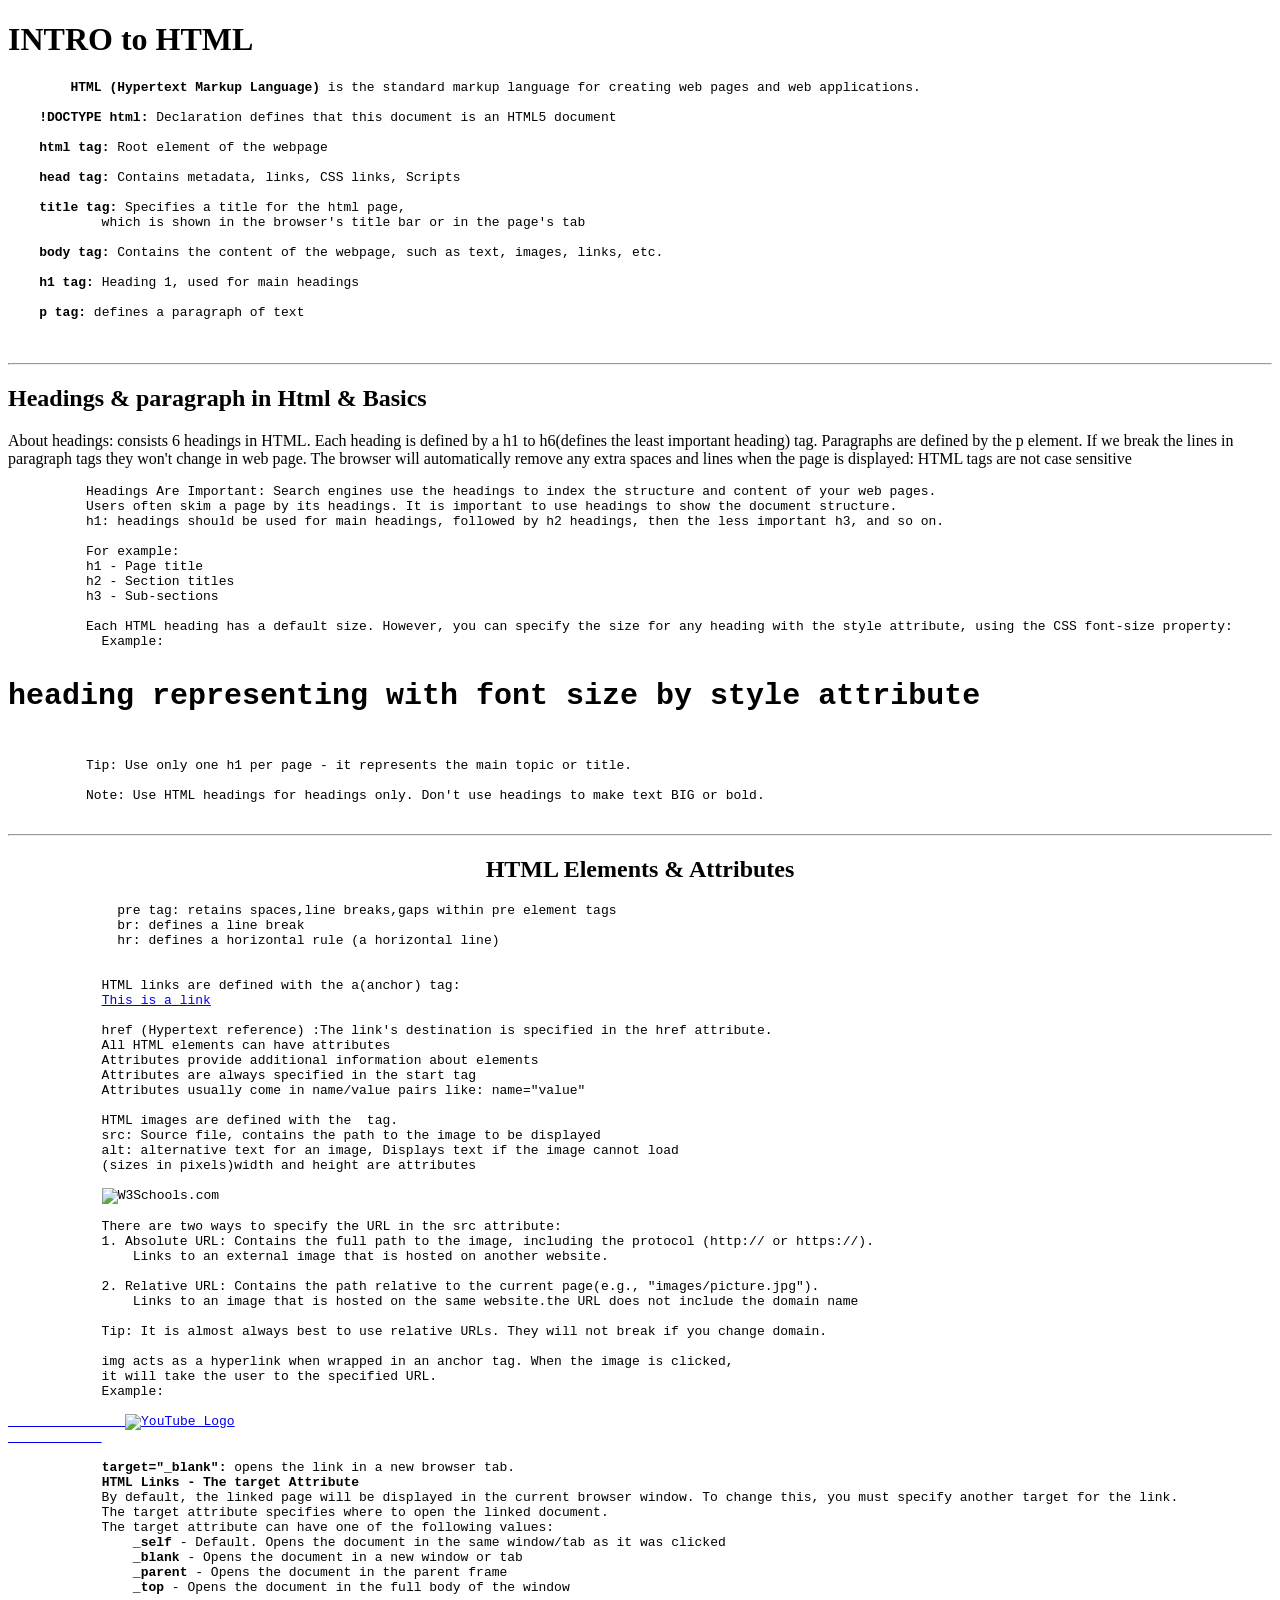
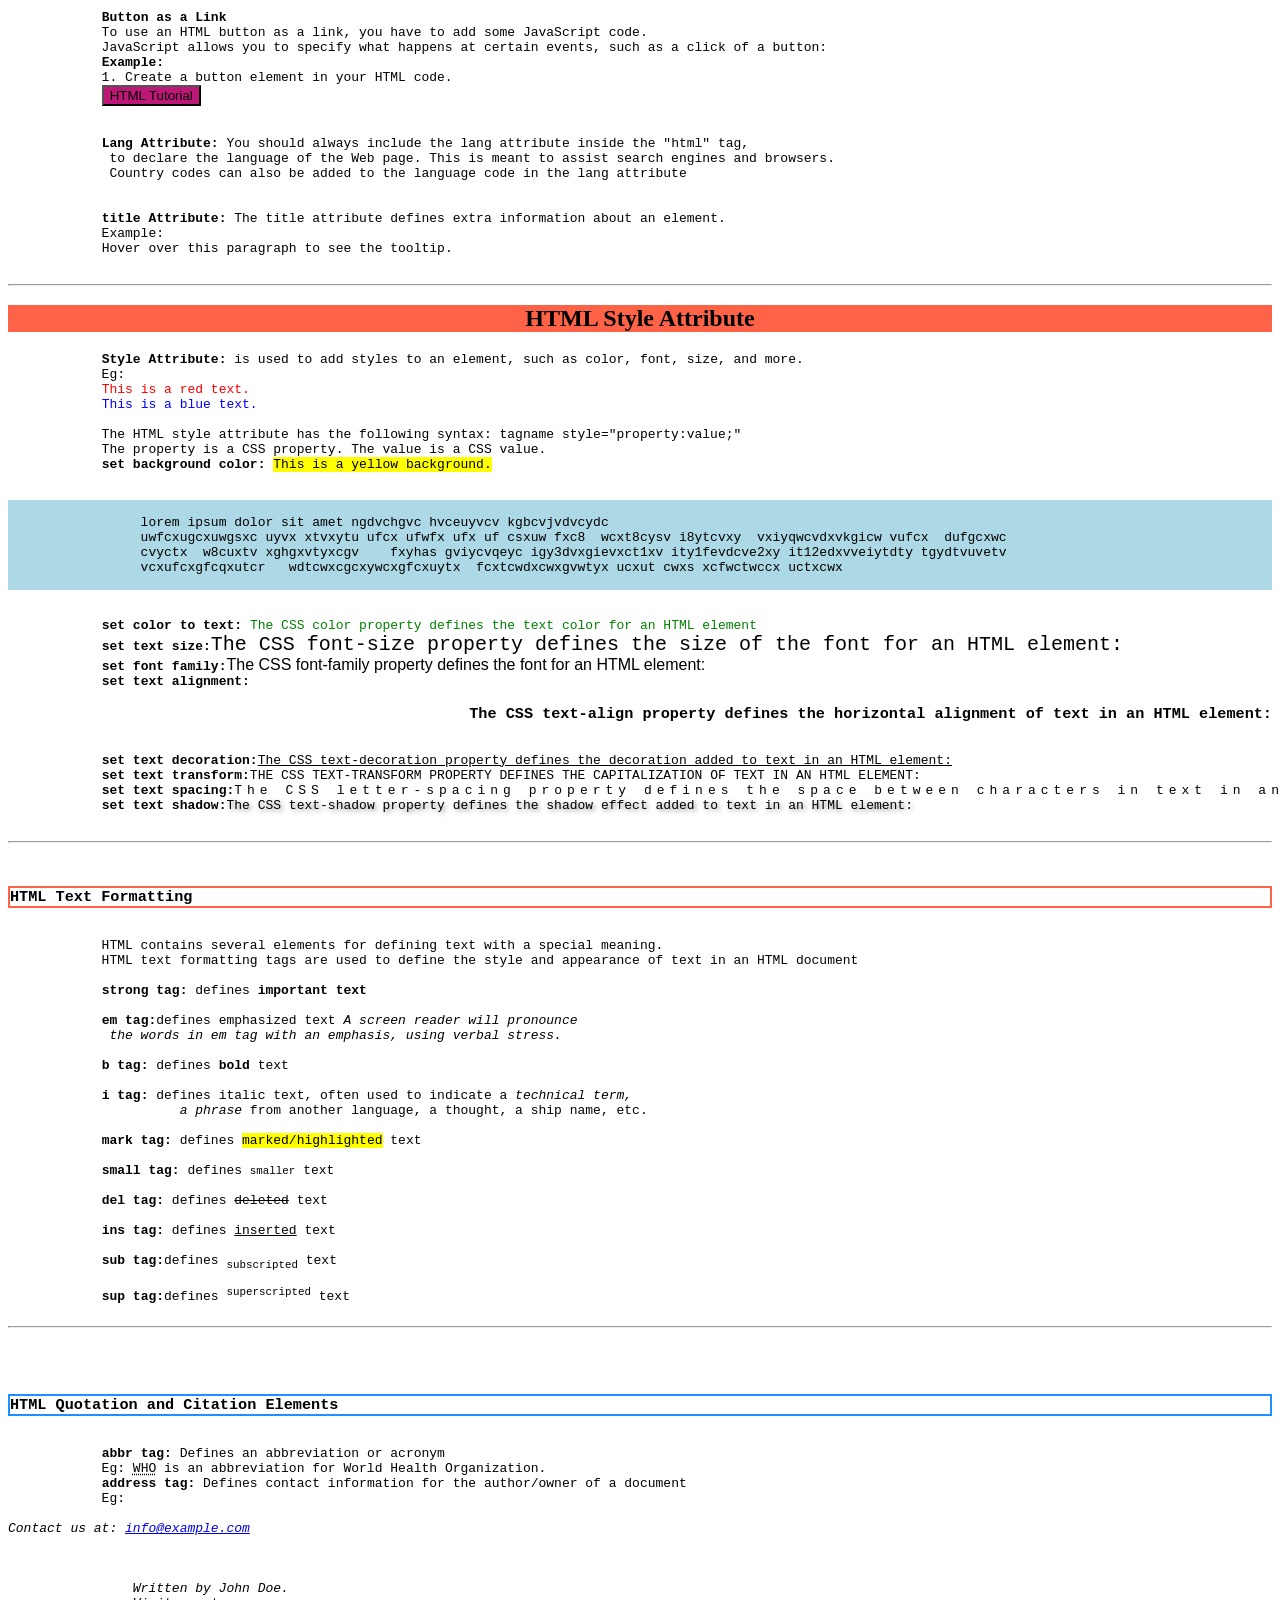
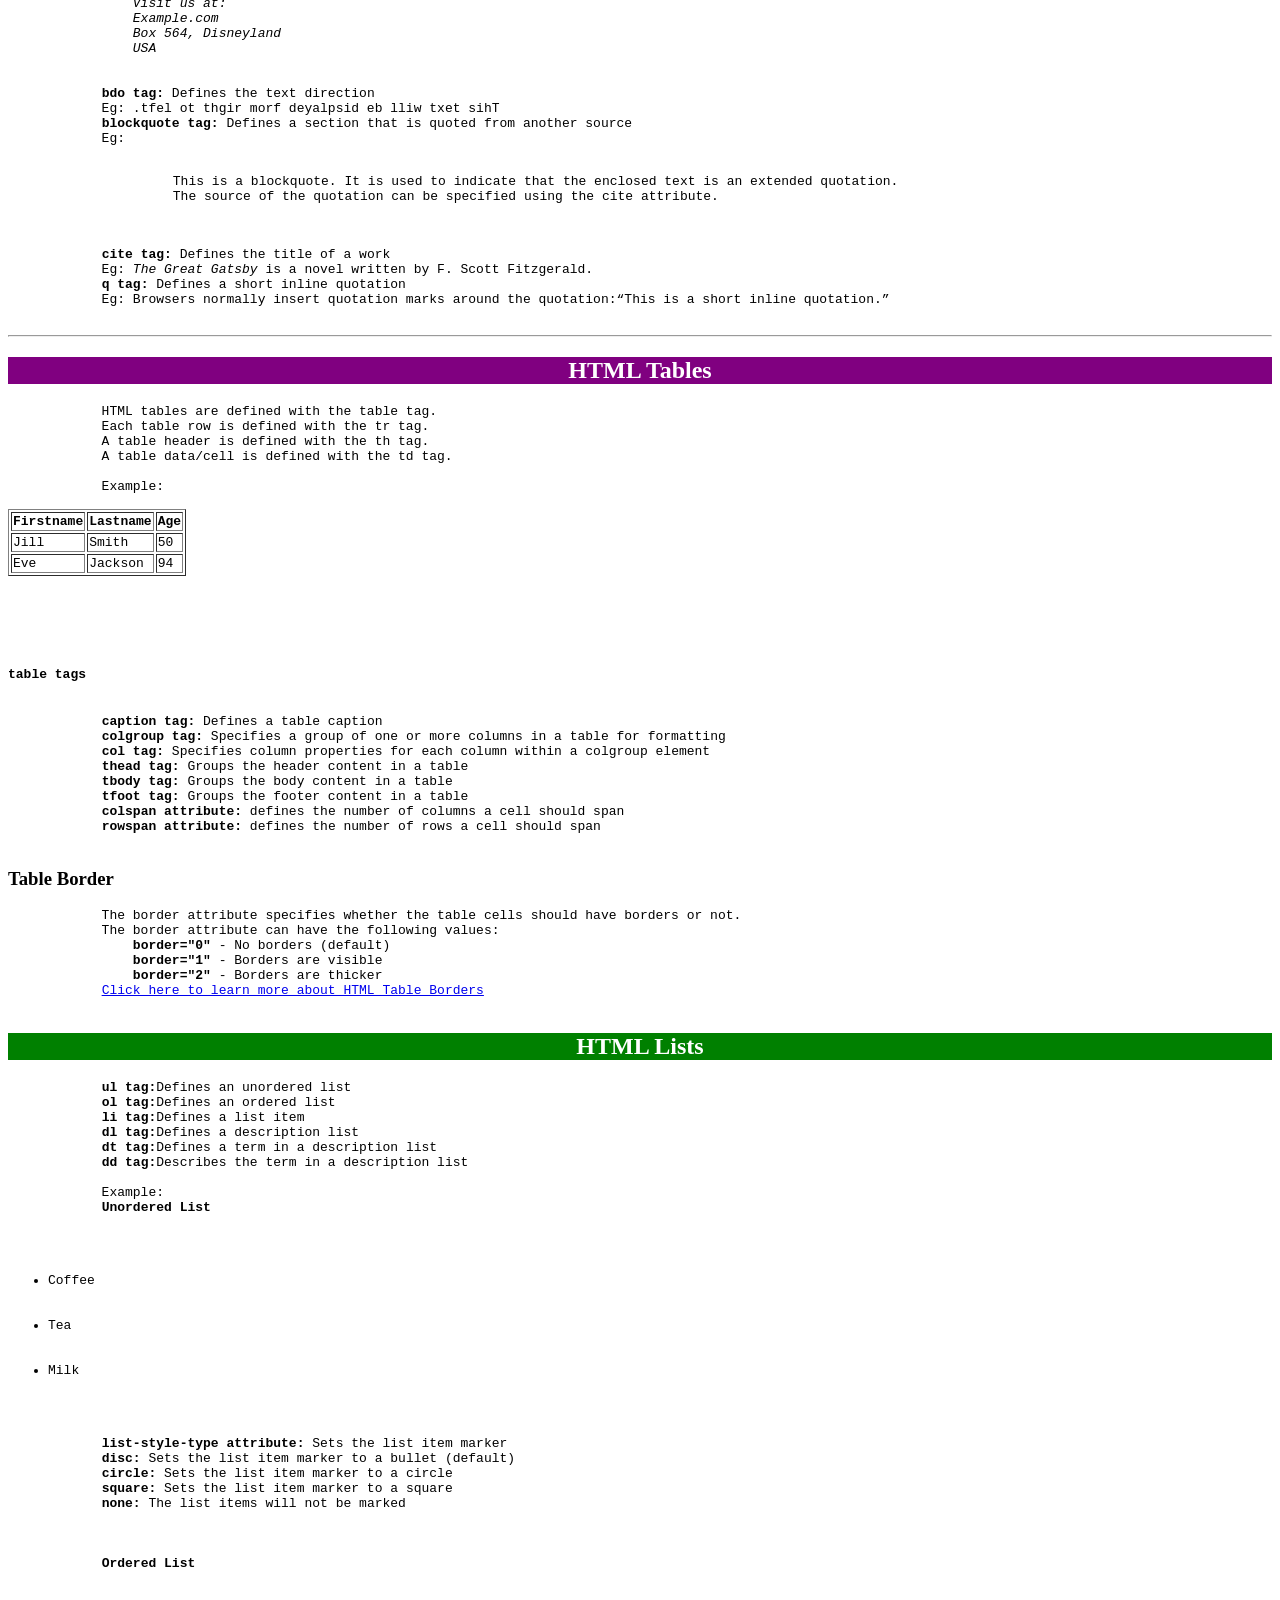
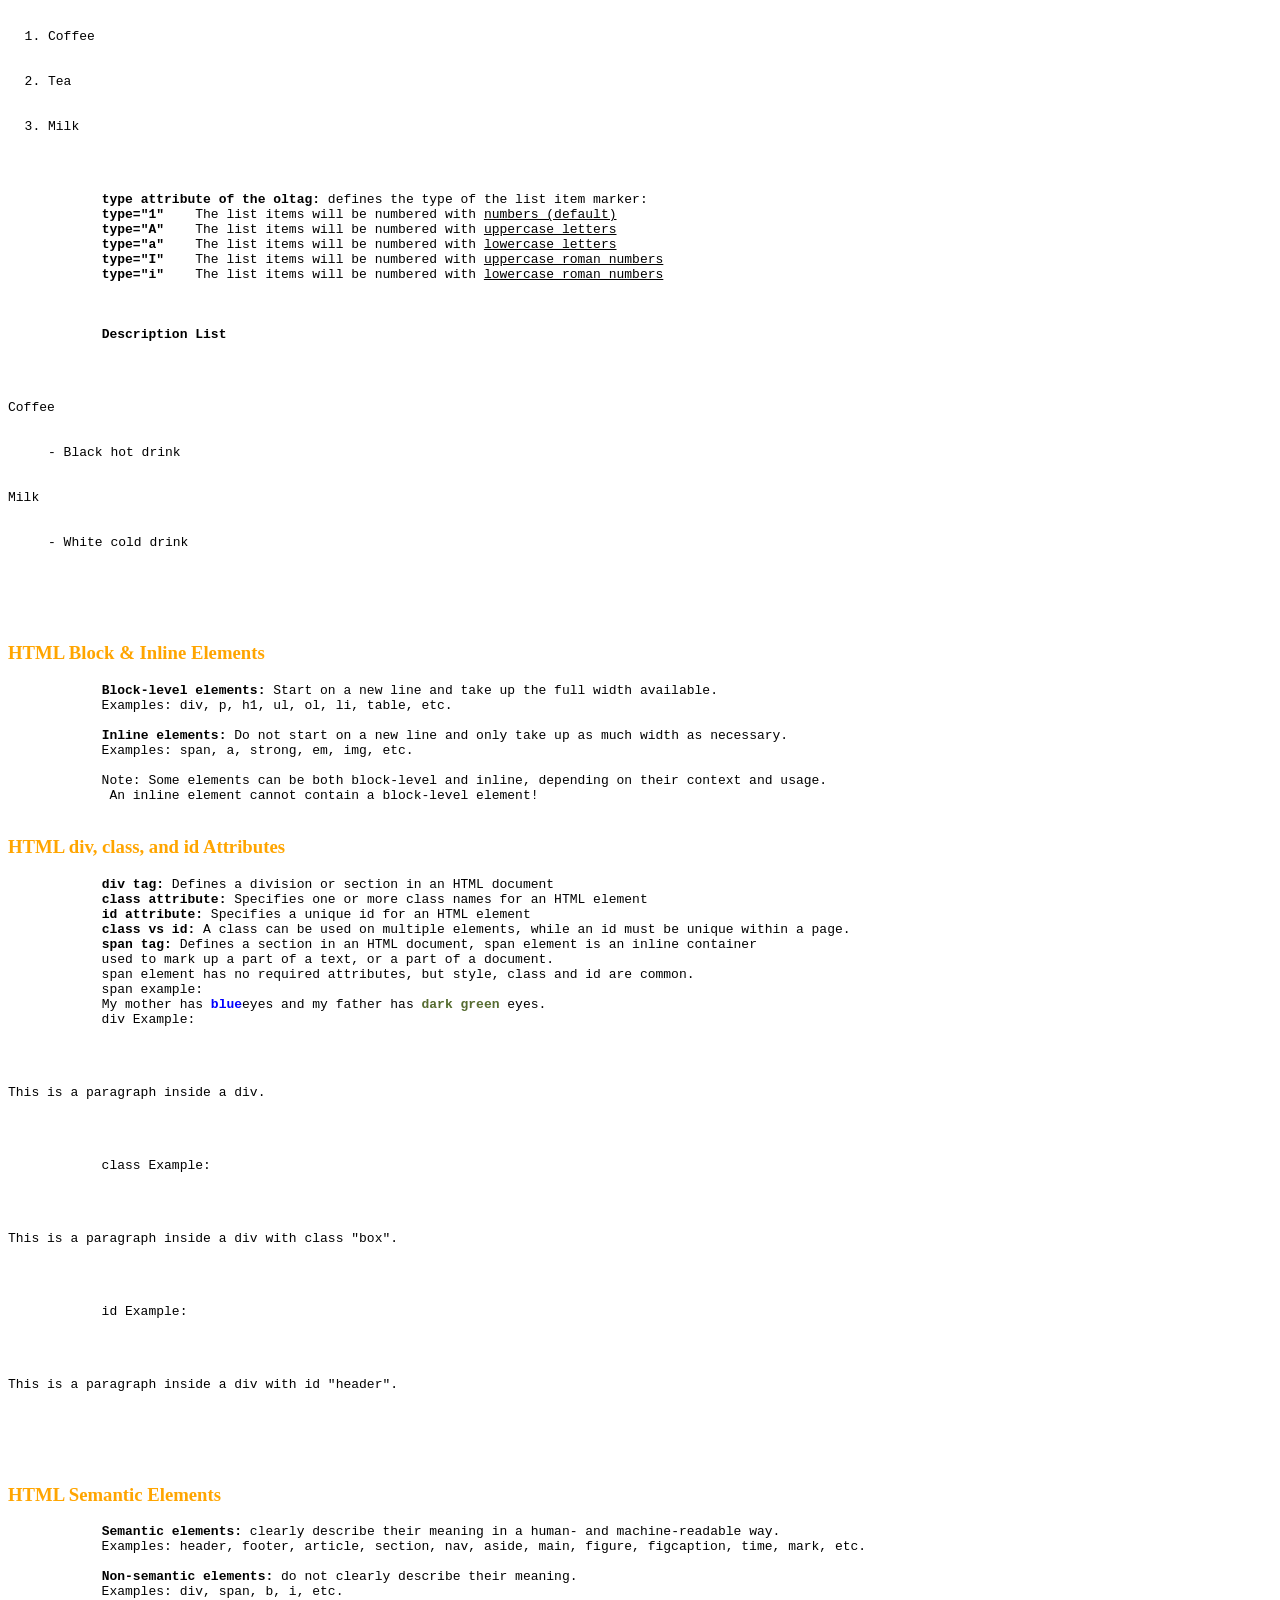
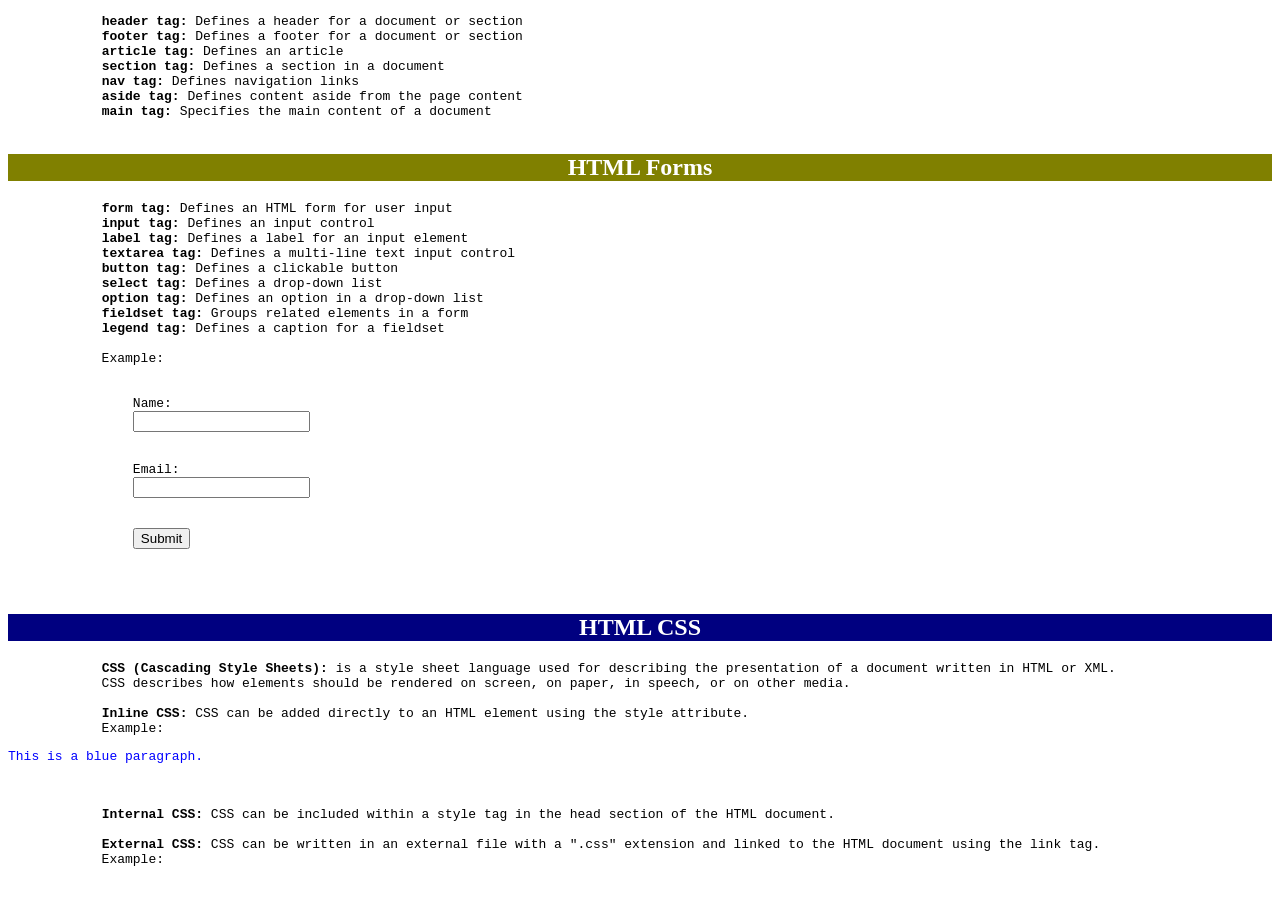
==== sample.html @ 9ce05c6a "git update resume.html to index.html" ====
<!DOCTYPE html>
<html><!--root element of the webpage-->
    <head>
        <title>Sample</title>    
    </head>
    <body>
        <h1>INTRO to HTML</h1>
    <pre>
        <b>HTML (Hypertext Markup Language)</b> is the standard markup language for creating web pages and web applications.

    <b>!DOCTYPE html:</b> Declaration defines that this document is an HTML5 document

    <b>html tag:</b> Root element of the webpage

    <b>head tag:</b> Contains metadata, links, CSS links, Scripts

    <b>title tag:</b> Specifies a title for the html page, 
            which is shown in the browser's title bar or in the page's tab

    <b>body tag:</b> Contains the content of the webpage, such as text, images, links, etc.

    <b>h1 tag:</b> Heading 1, used for main headings

    <b>p tag:</b> defines a paragraph of text

    </pre><hr>
        <h2>Headings & paragraph in Html & Basics</h2>
        <p>
            About headings: consists 6 headings in HTML. Each heading is defined by a h1 to h6(defines the least important heading) tag.
            Paragraphs are defined by the p element.
            If we break the lines in paragraph tags they won't change in web page.
            The browser will automatically remove any extra spaces and lines when the page is displayed:

            HTML tags are not case sensitive 
        <pre>
          Headings Are Important: Search engines use the headings to index the structure and content of your web pages.
          Users often skim a page by its headings. It is important to use headings to show the document structure.
          h1: headings should be used for main headings, followed by h2 headings, then the less important h3, and so on.

          For example:
          h1 - Page title
          h2 - Section titles
          h3 - Sub-sections

          Each HTML heading has a default size. However, you can specify the size for any heading with the style attribute, using the CSS font-size property:
            Example: <h3 style="font-size:30px;">heading representing with font size by style attribute</h3>
          Tip: Use only one h1 per page - it represents the main topic or title.

          Note: Use HTML headings for headings only. Don't use headings to make text BIG or bold.
        </pre>
        </p><hr>
        <h2 style="text-align:center;">HTML Elements & Attributes</h2>
        <div>
        <pre>
              pre tag: retains spaces,line breaks,gaps within pre element tags
              br: defines a line break
              hr: defines a horizontal rule (a horizontal line)


            HTML links are defined with the a(anchor) tag:
            <a href="https://www.google.com">This is a link</a>

            href (Hypertext reference) :The link's destination is specified in the href attribute.
            All HTML elements can have attributes
            Attributes provide additional information about elements
            Attributes are always specified in the start tag
            Attributes usually come in name/value pairs like: name="value"
        
            HTML images are defined with the <img> tag.
            src: Source file, contains the path to the image to be displayed
            alt: alternative text for an image, Displays text if the image cannot load
            (sizes in pixels)width and height are attributes
        
            <img src="https://tse4.mm.bing.net/th/id/OIP.Mvcr0QDsGXOx29cSBfXd6AHaE7?r=0&pid=Api&P=0&h=180" alt="W3Schools.com" width="75" height="96">

            There are two ways to specify the URL in the src attribute:
            1. Absolute URL: Contains the full path to the image, including the protocol (http:// or https://).
                Links to an external image that is hosted on another website.

            2. Relative URL: Contains the path relative to the current page(e.g., "images/picture.jpg").
                Links to an image that is hosted on the same website.the URL does not include the domain name

            Tip: It is almost always best to use relative URLs. They will not break if you change domain.

            img acts as a hyperlink when wrapped in an anchor tag. When the image is clicked, 
            it will take the user to the specified URL.
            Example:
            <a href="https://www.youtube.com">
               <img src="https://i.pinimg.com/736x/b9/e0/e1/b9e0e142f4287ce7e364f0a8a53659e1.jpg" alt="YouTube Logo" target="_blank" width="90" height="90">
            </a>

            <b>target="_blank":</b> opens the link in a new browser tab.
            <b>HTML Links - The target Attribute</b>
            By default, the linked page will be displayed in the current browser window. To change this, you must specify another target for the link.
            The target attribute specifies where to open the linked document.
            The target attribute can have one of the following values:
                <b>_self</b> - Default. Opens the document in the same window/tab as it was clicked
                <b>_blank</b> - Opens the document in a new window or tab
                <b>_parent</b> - Opens the document in the parent frame
                <b>_top</b> - Opens the document in the full body of the window

            <b>Button as a Link</b>
            To use an HTML button as a link, you have to add some JavaScript code.
            JavaScript allows you to specify what happens at certain events, such as a click of a button:
            <b>Example:</b>
            1. Create a button element in your HTML code.
            <button onclick="document.location='https://www.w3schools.com'" style="background-color:rgb(189, 23, 120)" target="_blank";>HTML Tutorial</button>
    

            <b>Lang Attribute:</b> You should always include the lang attribute inside the "html" tag,
             to declare the language of the Web page. This is meant to assist search engines and browsers.
             Country codes can also be added to the language code in the lang attribute
             <!-- Example: <html lang="en-US"> -->

            <b>title Attribute:</b> The title attribute defines extra information about an element.
            Example:
            <span title="I'm a tooltip">Hover over this paragraph to see the tooltip.</span>
        </pre>
        </div><hr>
        <h2 style="text-align:center; background-color:tomato; color:black;">HTML Style Attribute</h2>
        <div>
        <pre>
            <b>Style Attribute:</b> is used to add styles to an element, such as color, font, size, and more.
            Eg:
            <span style="color:red;">This is a red text.</span>
            <span style="color:blue;">This is a blue text.</span>

            The HTML style attribute has the following syntax: tagname style="property:value;"
            The property is a CSS property. The value is a CSS value.
            <b>set background color:</b> <span style="background-color:yellow;">This is a yellow background.</span>
                <pre style="background-color:lightblue;">  
                 lorem ipsum dolor sit amet ngdvchgvc hvceuyvcv kgbcvjvdvcydc
                 uwfcxugcxuwgsxc uyvx xtvxytu ufcx ufwfx ufx uf csxuw fxc8  wcxt8cysv i8ytcvxy  vxiyqwcvdxvkgicw vufcx  dufgcxwc    
                 cvyctx  w8cuxtv xghgxvtyxcgv    fxyhas gviycvqeyc igy3dvxgievxct1xv ity1fevdcve2xy it12edxvveiytdty tgydtvuvetv
                 vcxufcxgfcqxutcr   wdtcwxcgcxywcxgfcxuytx  fcxtcwdxcwxgvwtyx ucxut cwxs xcfwctwccx uctxcwx
                </pre>
            <b>set color to text:</b> <span style="color:green;">The CSS color property defines the text color for an HTML element</span>
            <b>set text size:</b><span style="font-size:20px;">The CSS font-size property defines the size of the font for an HTML element:</span>
            <b>set font family:</b><span style="font-family:Arial, sans-serif;">The CSS font-family property defines the font for an HTML element:</span>
            <b>set text alignment:</b><h3 style="text-align:right;">The CSS text-align property defines the horizontal alignment of text in an HTML element:</h3>
            <b>set text decoration:</b><span style="text-decoration:underline;">The CSS text-decoration property defines the decoration added to text in an HTML element:</span>
            <b>set text transform:</b><span style="text-transform:uppercase;">The CSS text-transform property defines the capitalization of text in an HTML element:</span>
            <b>set text spacing:</b><span style="letter-spacing:5px;">The CSS letter-spacing property defines the space between characters in text in an HTML element:</span>
            <b>set text shadow:</b><span style="text-shadow: 2px 2px 5px gray;">The CSS text-shadow property defines the shadow effect added to text in an HTML element:</span>
        </pre>
        </div><hr>
        <div>
        <pre>
        <h3 style="border:2px solid Tomato;">HTML Text Formatting</h3>
            HTML contains several elements for defining text with a special meaning.
            HTML text formatting tags are used to define the style and appearance of text in an HTML document

            <b>strong tag:</b> defines <strong>important text</strong>

            <b>em tag:</b>defines emphasized text<em> A screen reader will pronounce
             the words in em tag with an emphasis, using verbal stress.</em>

            <b>b tag:</b> defines <b>bold</b> text

            <b>i tag:</b> defines italic text, often used to indicate a <i>technical term,
                      a phrase</i> from another language, a thought, a ship name, etc.

            <b>mark tag:</b> defines <mark>marked/highlighted</mark> text

            <b>small tag:</b> defines <small>smaller</small> text

            <b>del tag:</b> defines <del>deleted</del> text

            <b>ins tag:</b> defines <ins>inserted</ins> text

            <b>sub tag:</b>defines <sub>subscripted</sub> text

            <b>sup tag:</b>defines <sup>superscripted</sup> text
        <hr>

        <h3 style="border:2px solid DodgerBlue;">HTML Quotation and Citation Elements</h3>
            <b>abbr tag:</b> Defines an abbreviation or acronym
            Eg: <abbr title="World Health Organization">WHO</abbr> is an abbreviation for World Health Organization.
            <b>address tag:</b> Defines contact information for the author/owner of a document
            Eg: 
            <address>Contact us at: <a href="mailto:info@example.com">info@example.com</a></address>
            <address>
                Written by John Doe.
                Visit us at:
                Example.com
                Box 564, Disneyland
                USA      
            </address>
            <b>bdo tag:</b> Defines the text direction
            Eg: <bdo dir="rtl">This text will be displayed from right to left.</bdo>
            <b>blockquote tag:</b> Defines a section that is quoted from another source
            Eg: <blockquote cite="https://www.example.com">
                This is a blockquote. It is used to indicate that the enclosed text is an extended quotation.
                The source of the quotation can be specified using the cite attribute.
                </blockquote>
            <b>cite tag:</b> Defines the title of a work
            Eg: <cite>The Great Gatsby</cite> is a novel written by F. Scott Fitzgerald.
            <b>q tag:</b> Defines a short inline quotation
            Eg: <span>Browsers normally insert quotation marks around the quotation:<q>This is a short inline quotation.</q></span>
        </pre>
        </div><hr>
    <h2 style="background-color:purple; color:white; text-align:center;" >HTML Tables</h2>
    <div>
        <pre>
            HTML tables are defined with the table tag.
            Each table row is defined with the tr tag.
            A table header is defined with the th tag.
            A table data/cell is defined with the td tag.

            Example:
            <table border="1">
                <tr>
                    <th>Firstname</th>
                    <th>Lastname</th>
                    <th>Age</th>
                </tr>
                <tr>
                    <td>Jill</td>
                    <td>Smith</td>
                    <td>50</td>
                </tr>
                <tr>
                    <td>Eve</td>
                    <td>Jackson</td>
                    <td>94</td>
                </tr>
            </table>

        </pre>
        <pre>
            <h4>table tags</h4>
            <b>caption tag:</b> Defines a table caption
            <b>colgroup tag:</b> Specifies a group of one or more columns in a table for formatting
            <b>col tag:</b> Specifies column properties for each column within a colgroup element
            <b>thead tag:</b> Groups the header content in a table
            <b>tbody tag:</b> Groups the body content in a table
            <b>tfoot tag:</b> Groups the footer content in a table
            <b>colspan attribute:</b> defines the number of columns a cell should span
            <b>rowspan attribute:</b> defines the number of rows a cell should span
        </pre>
    <h3>Table Border</h3>
        <pre>
            The border attribute specifies whether the table cells should have borders or not.
            The border attribute can have the following values:
                <b>border="0"</b> - No borders (default)
                <b>border="1"</b> - Borders are visible
                <b>border="2"</b> - Borders are thicker
            <a href="https://www.w3schools.com/html/html_table_borders.asp">Click here to learn more about HTML Table Borders</a>
        </pre>
    </div>
    <h2 style="background-color:green; color:white; text-align:center;">HTML Lists</h2>
    <div>
        <pre>
            <b>ul tag:</b>Defines an unordered list
            <b>ol tag:</b>Defines an ordered list
            <b>li tag:</b>Defines a list item
            <b>dl tag:</b>Defines a description list
            <b>dt tag:</b>Defines a term in a description list
            <b>dd tag:</b>Describes the term in a description list

            Example:
            <span style="font-weight:bold; list-style-type:square;">Unordered List</span>
            <ul>
                <li>Coffee</li>
                <li>Tea</li>
                <li>Milk</li>
            </ul>
            <b>list-style-type attribute:</b> Sets the list item marker
            <b>disc:</b> Sets the list item marker to a bullet (default)
            <b>circle:</b> Sets the list item marker to a circle
            <b>square:</b> Sets the list item marker to a square
            <b>none:</b> The list items will not be marked



            <span style="font-weight:bold;">Ordered List</span>
            <ol>
                <li>Coffee</li>
                <li>Tea</li>
                <li>Milk</li>
            </ol>
            <b>type attribute of the oltag:</b> defines the type of the list item marker:
            <b>type="1"</b>	The list items will be numbered with <ins>numbers (default)</ins>
            <b>type="A"</b>	The list items will be numbered with <ins>uppercase letters</ins>
            <b>type="a"</b>	The list items will be numbered with <ins>lowercase letters</ins>
            <b>type="I"</b>	The list items will be numbered with <ins>uppercase roman numbers</ins>
            <b>type="i"</b>	The list items will be numbered with <ins>lowercase roman numbers</ins>



            <span style="font-weight:bold;">Description List</span>
            <dl>
                <dt>Coffee</dt>
                <dd>- Black hot drink</dd>
                <dt>Milk</dt>
                <dd>- White cold drink</dd>
            </dl>
        </pre>
    </div>
    <h3 style="color:orange;">HTML Block & Inline Elements</h3>
    <div>
        <pre>
            <b>Block-level elements:</b> Start on a new line and take up the full width available. 
            Examples: div, p, h1, ul, ol, li, table, etc.

            <b>Inline elements:</b> Do not start on a new line and only take up as much width as necessary. 
            Examples: span, a, strong, em, img, etc.

            Note: Some elements can be both block-level and inline, depending on their context and usage.
             An inline element cannot contain a block-level element!
        </pre>
    </div>
    <h3 style="color:orange;">HTML div, class, and id Attributes</h3>
    <div>
        <pre>
            <b>div tag:</b> Defines a division or section in an HTML document
            <b>class attribute:</b> Specifies one or more class names for an HTML element
            <b>id attribute:</b> Specifies a unique id for an HTML element
            <b>class vs id:</b> A class can be used on multiple elements, while an id must be unique within a page.
            <b>span tag:</b> Defines a section in an HTML document, span element is an inline container 
            used to mark up a part of a text, or a part of a document. 
            span element has no required attributes, but style, class and id are common.
            span example:
            <span>My mother has <span style="color:blue;font-weight:bold;">blue</span>eyes and my father has <span style="color:darkolivegreen;font-weight:bold;">dark green</span> eyes.</span>
            div Example:
            <div class="container" id="main">
                <p>This is a paragraph inside a div.</p>
            </div>
            class Example:
            <div class="box">
                <p>This is a paragraph inside a div with class "box".</p>
            </div>
            id Example:
            <div id="header">
                <p>This is a paragraph inside a div with id "header".</p>
            </div>
        </pre>
    </div>
    <h3 style="color:orange;">HTML Semantic Elements</h3>
    <div>
        <pre>
            <b>Semantic elements:</b> clearly describe their meaning in a human- and machine-readable way.
            Examples: header, footer, article, section, nav, aside, main, figure, figcaption, time, mark, etc.

            <b>Non-semantic elements:</b> do not clearly describe their meaning. 
            Examples: div, span, b, i, etc.

            <b>header tag:</b> Defines a header for a document or section
            <b>footer tag:</b> Defines a footer for a document or section
            <b>article tag:</b> Defines an article
            <b>section tag:</b> Defines a section in a document
            <b>nav tag:</b> Defines navigation links
            <b>aside tag:</b> Defines content aside from the page content
            <b>main tag:</b> Specifies the main content of a document
        </pre>
    </div>
    <h2 style="background-color:olive; color:white; text-align:center;">HTML Forms</h2>
    <div>
        <pre>
            <b>form tag:</b> Defines an HTML form for user input
            <b>input tag:</b> Defines an input control
            <b>label tag:</b> Defines a label for an input element
            <b>textarea tag:</b> Defines a multi-line text input control
            <b>button tag:</b> Defines a clickable button
            <b>select tag:</b> Defines a drop-down list
            <b>option tag:</b> Defines an option in a drop-down list
            <b>fieldset tag:</b> Groups related elements in a form
            <b>legend tag:</b> Defines a caption for a fieldset

            Example:
            <form action="/submit" method="post">
                <label for="name">Name:</label>
                <input type="text" id="name" name="name"><br><br>
                <label for="email">Email:</label>
                <input type="email" id="email" name="email"><br><br>
                <input type="submit" value="Submit">
            </form>
        </pre>
    </div>
    <h2 style="background-color:navy; color:white; text-align:center;">HTML CSS</h2>
        <div>
        <pre>
            <b>CSS (Cascading Style Sheets):</b> is a style sheet language used for describing the presentation of a document written in HTML or XML.
            CSS describes how elements should be rendered on screen, on paper, in speech, or on other media.

            <b>Inline CSS:</b> CSS can be added directly to an HTML element using the style attribute.
            Example: <p style="color:blue;">This is a blue paragraph.</p>

            <b>Internal CSS:</b> CSS can be included within a style tag in the head section of the HTML document.
    
            <b>External CSS:</b> CSS can be written in an external file with a ".css" extension and linked to the HTML document using the link tag.
            Example:
            <link rel="stylesheet" type="text/css" href="styles.css">
        </pre>
        </div>
    </body>
</html>
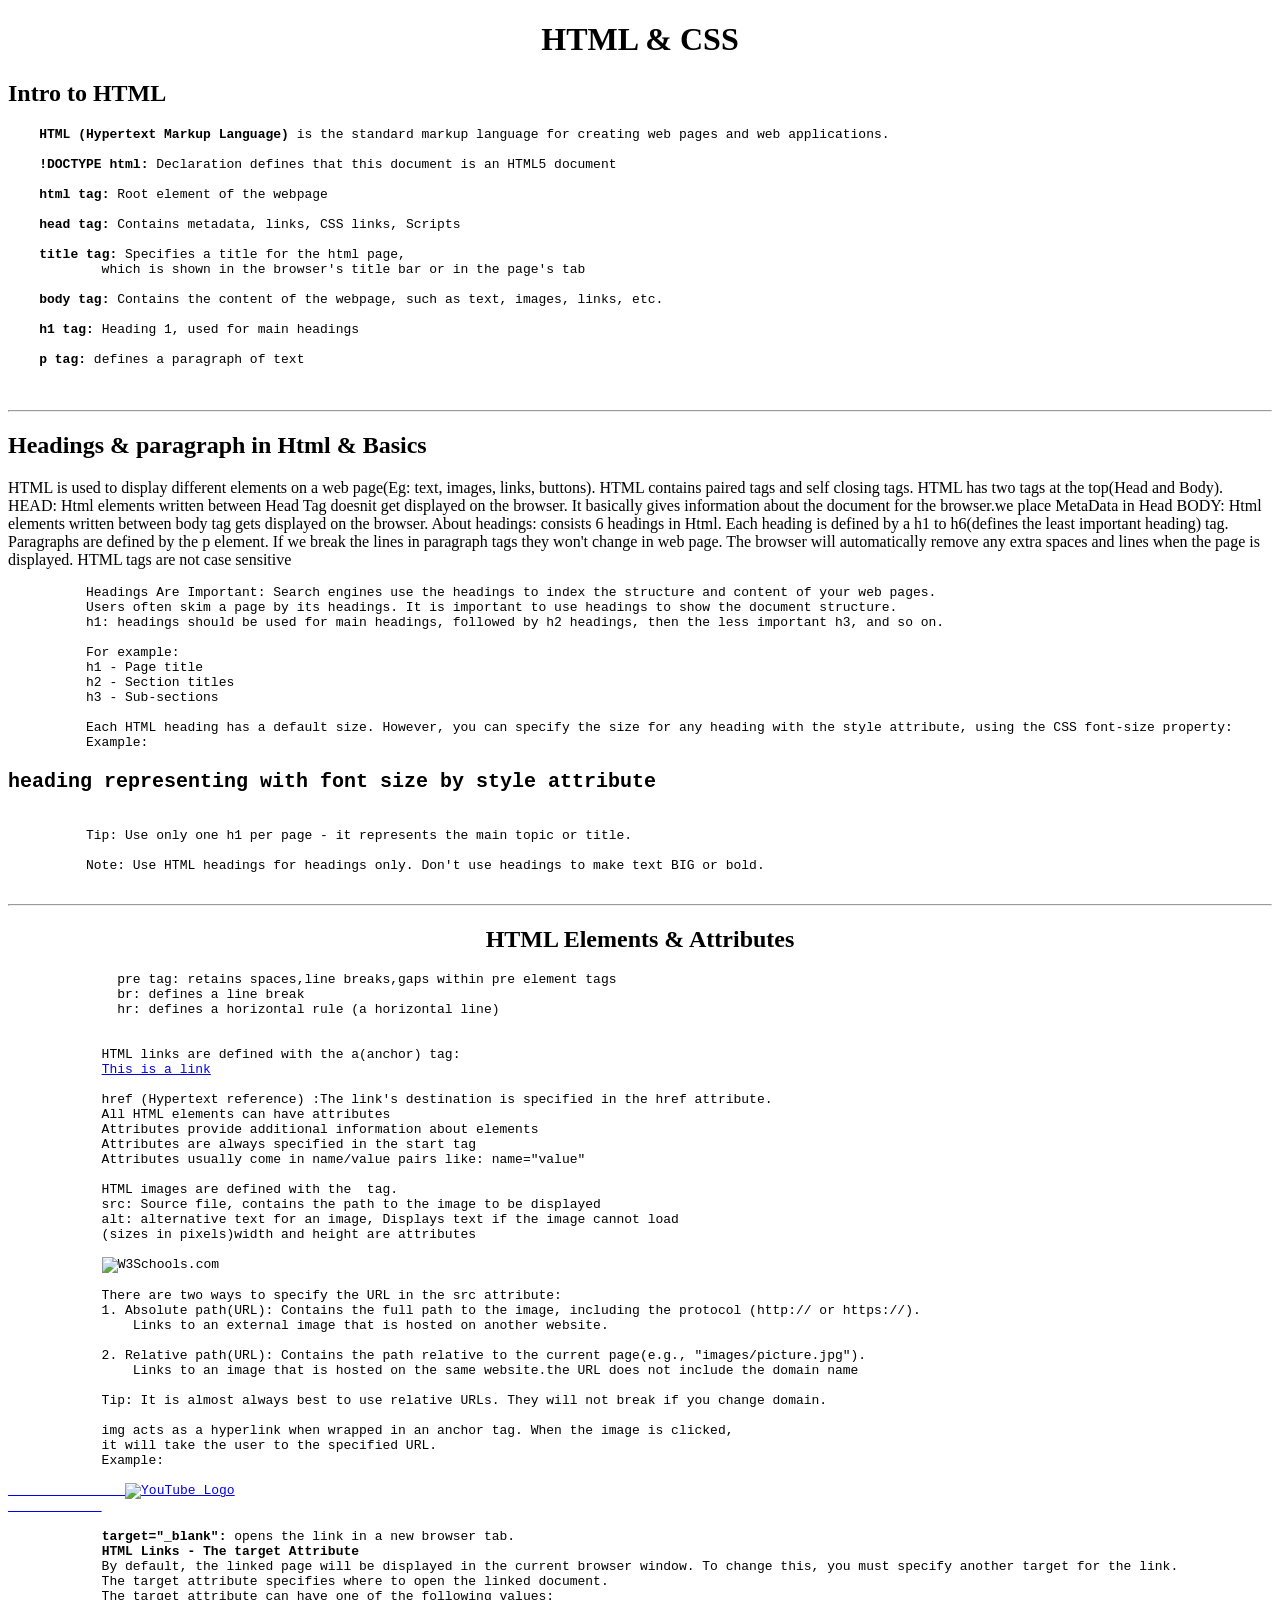
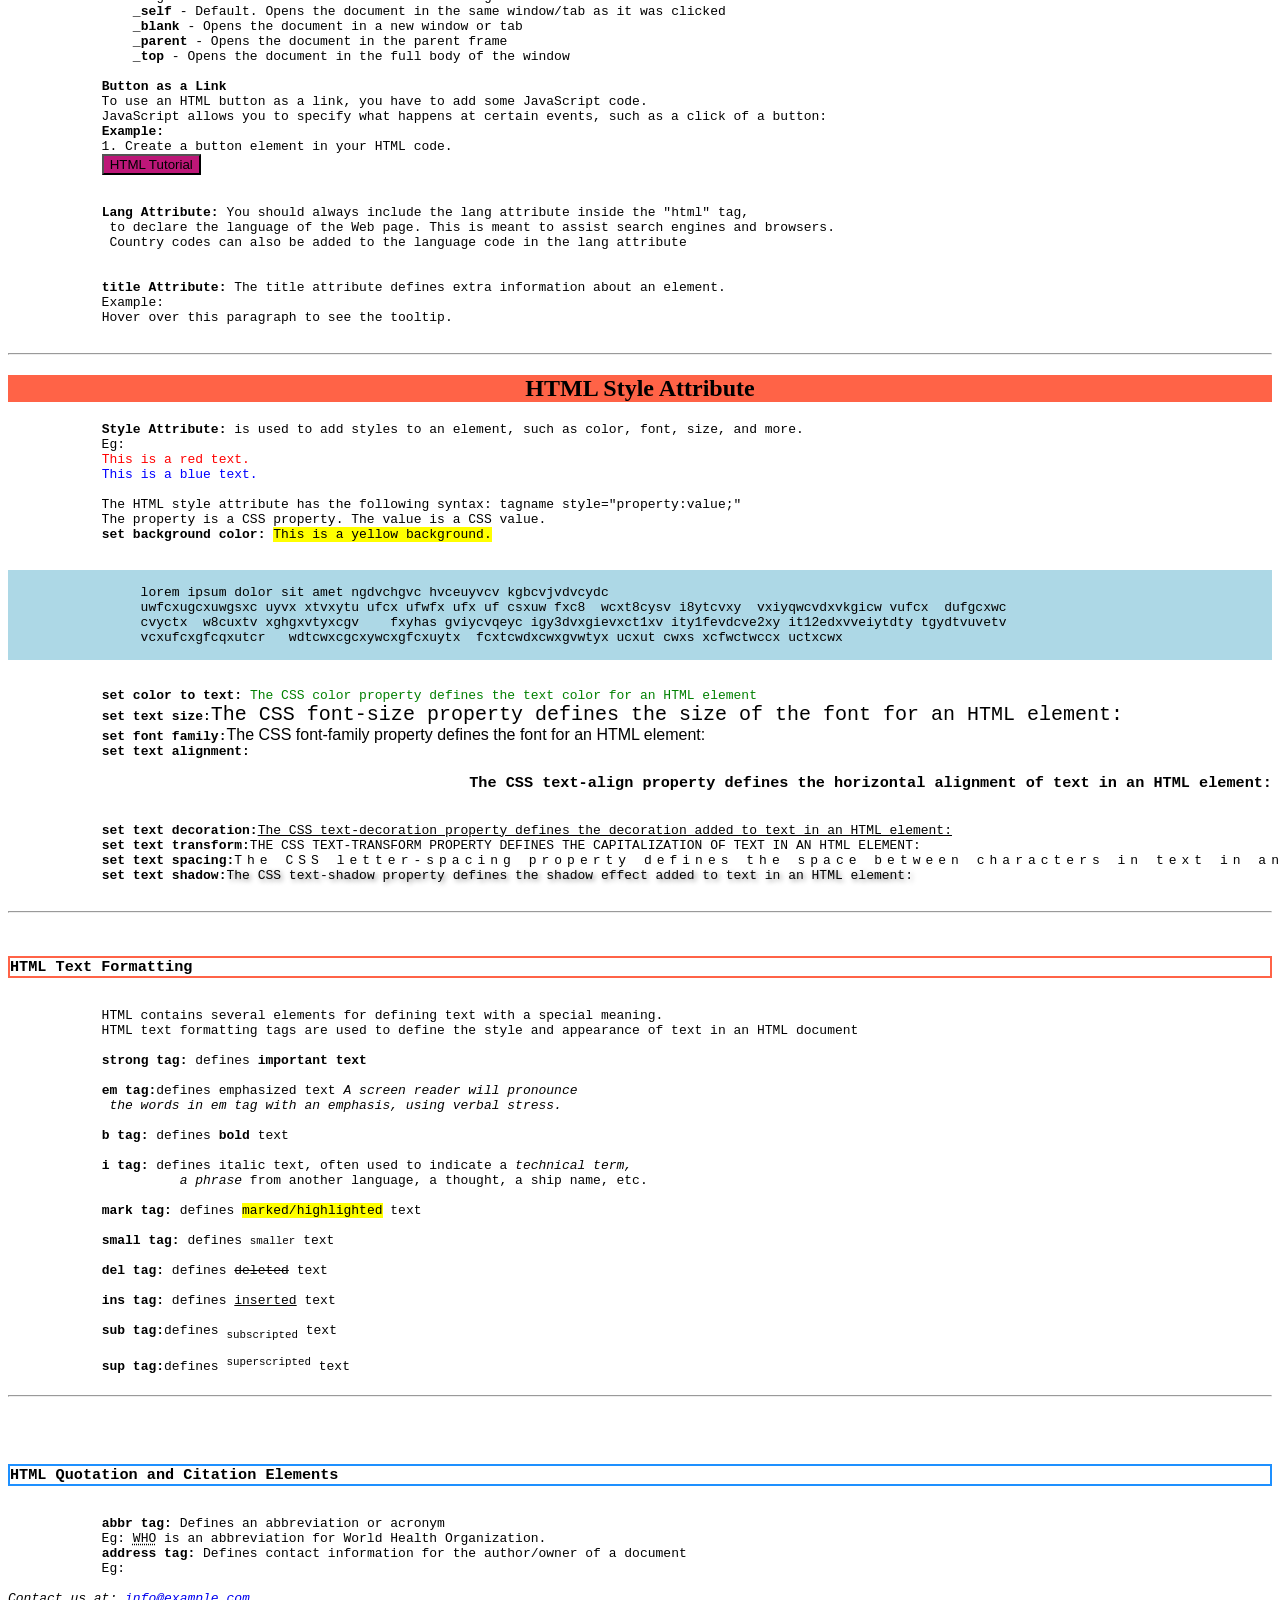
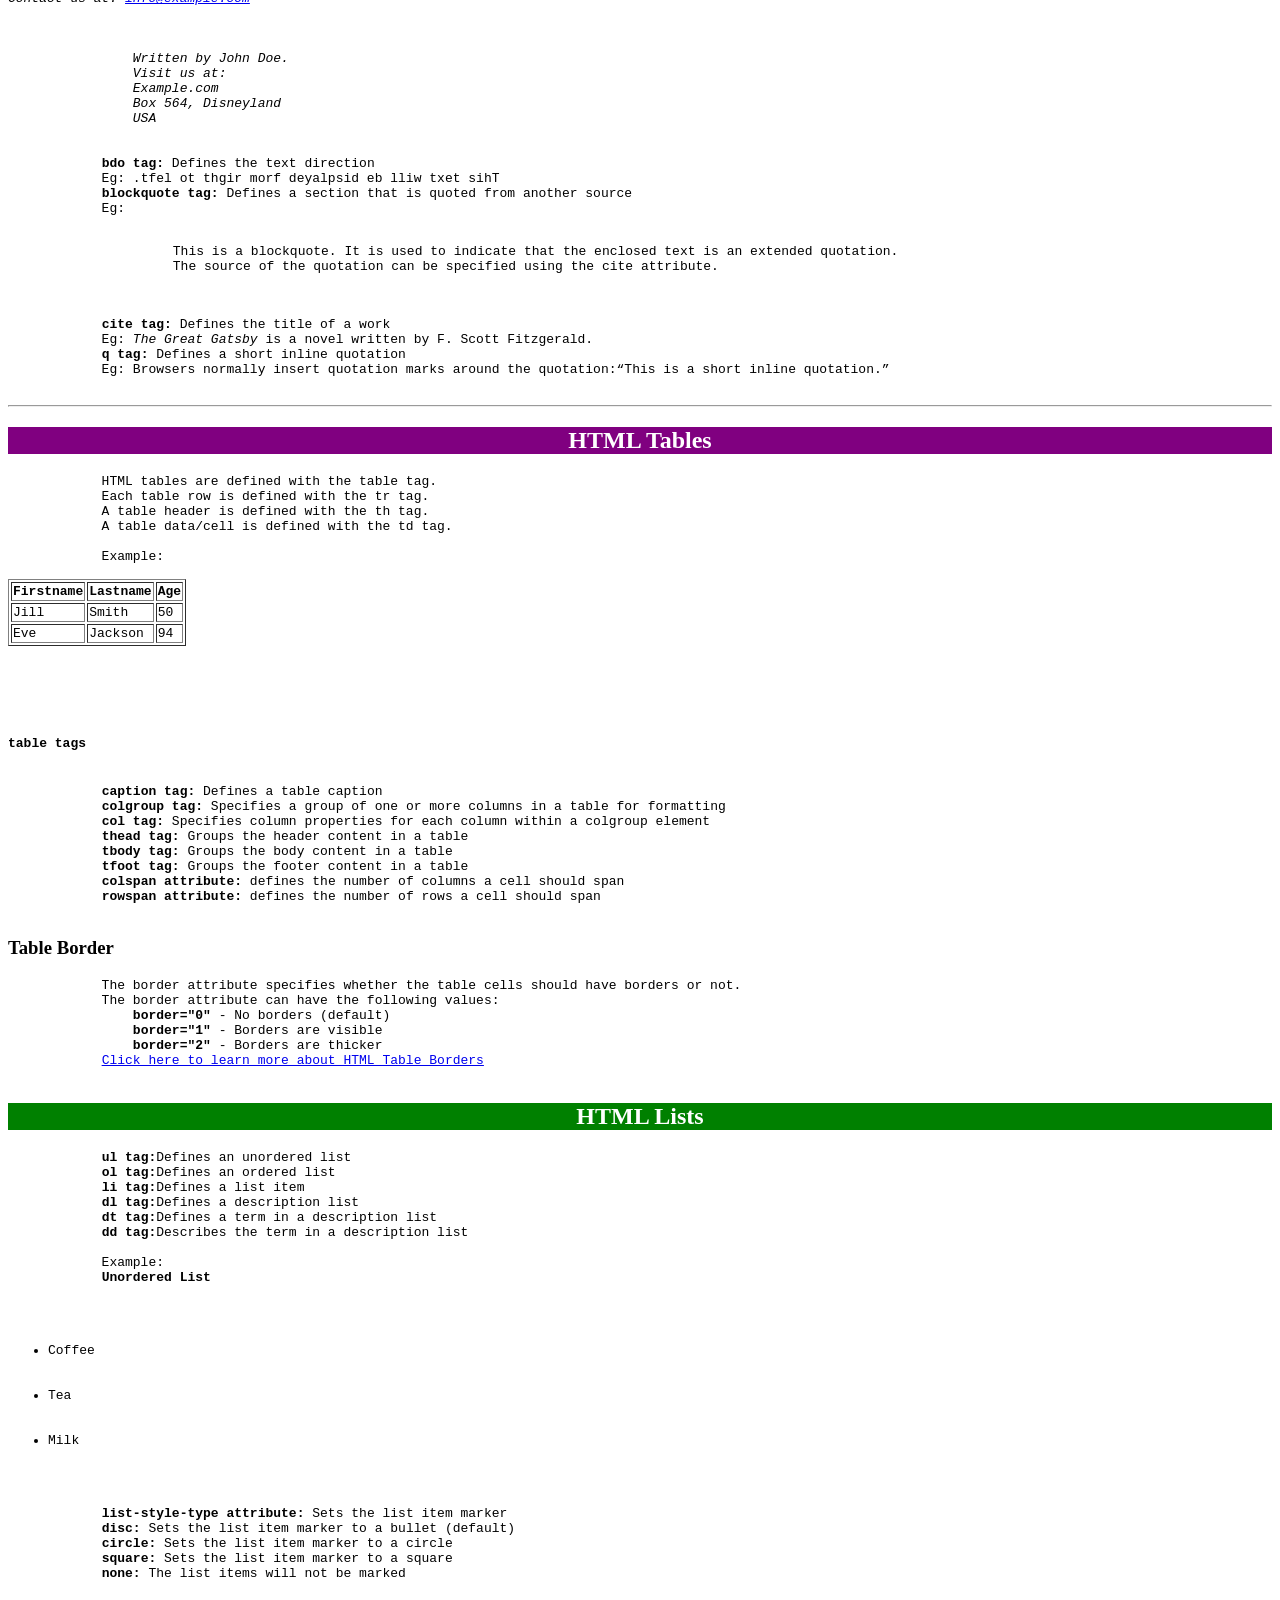
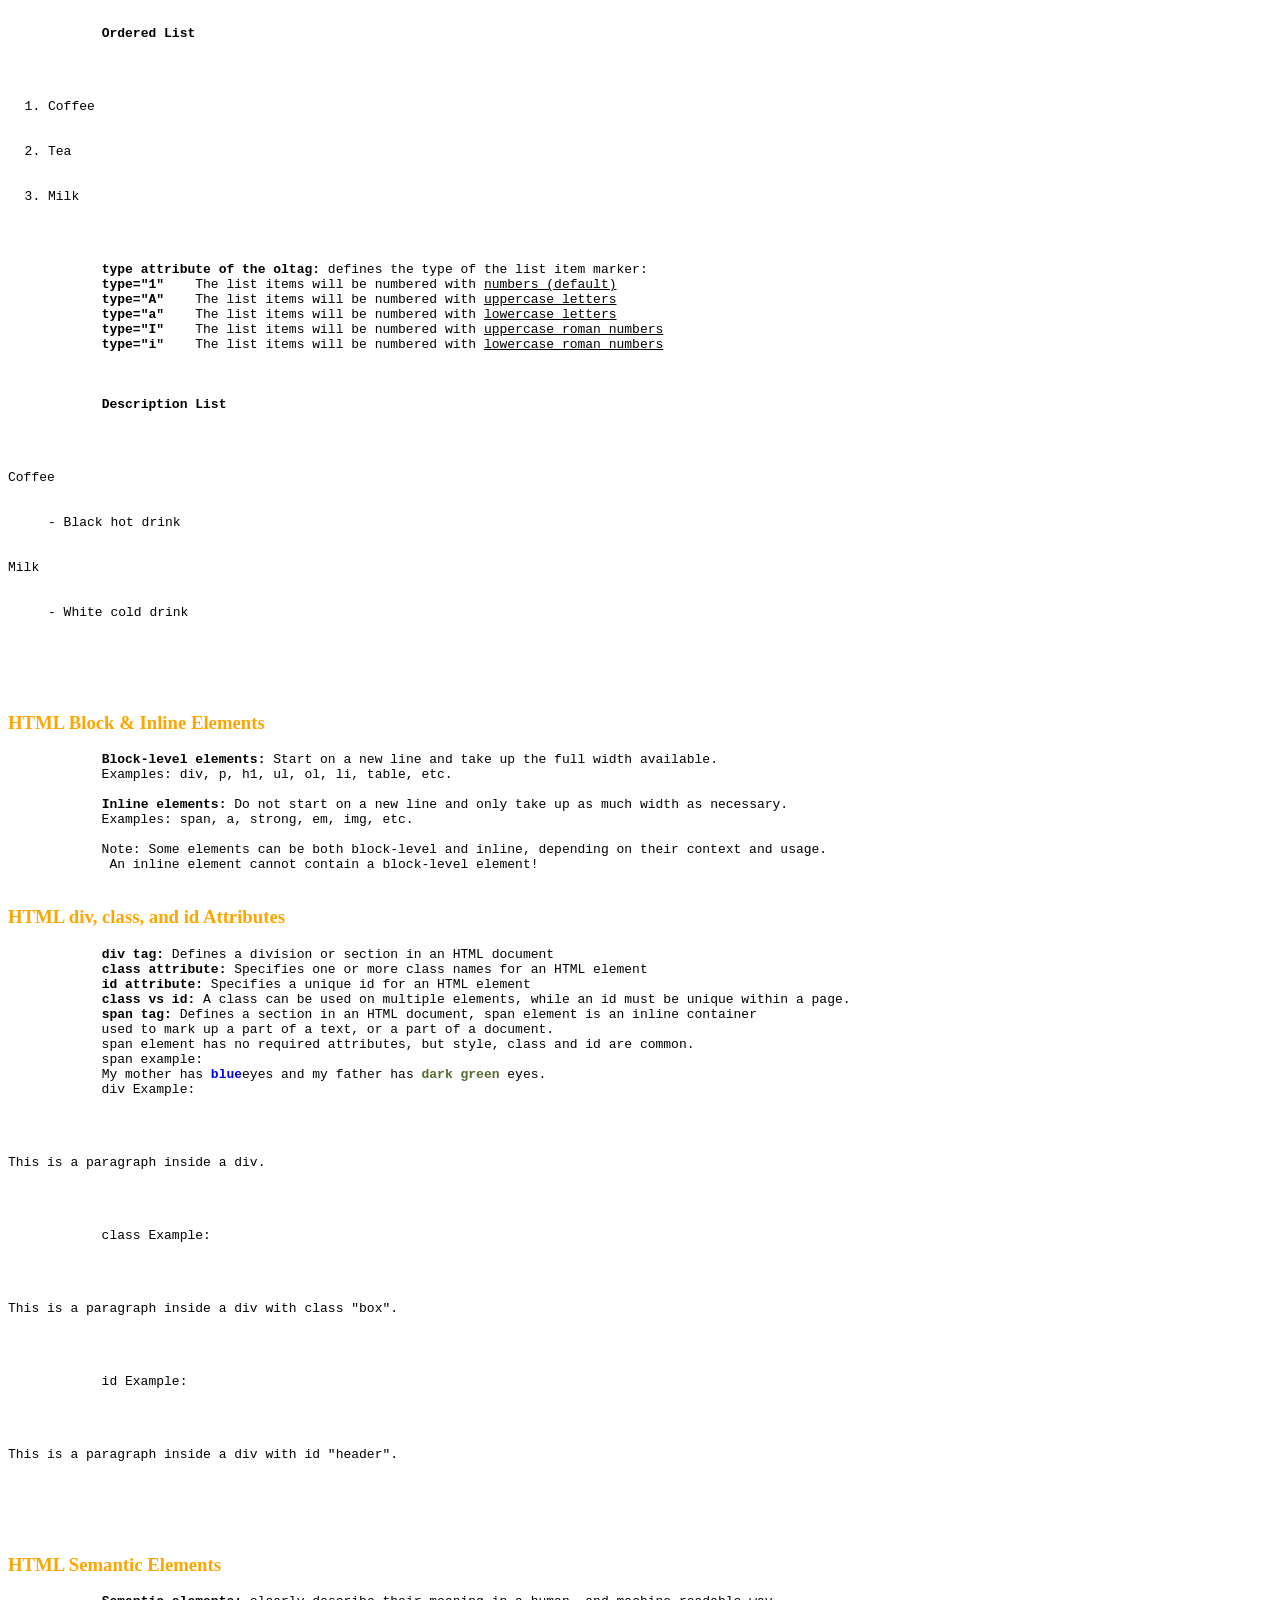
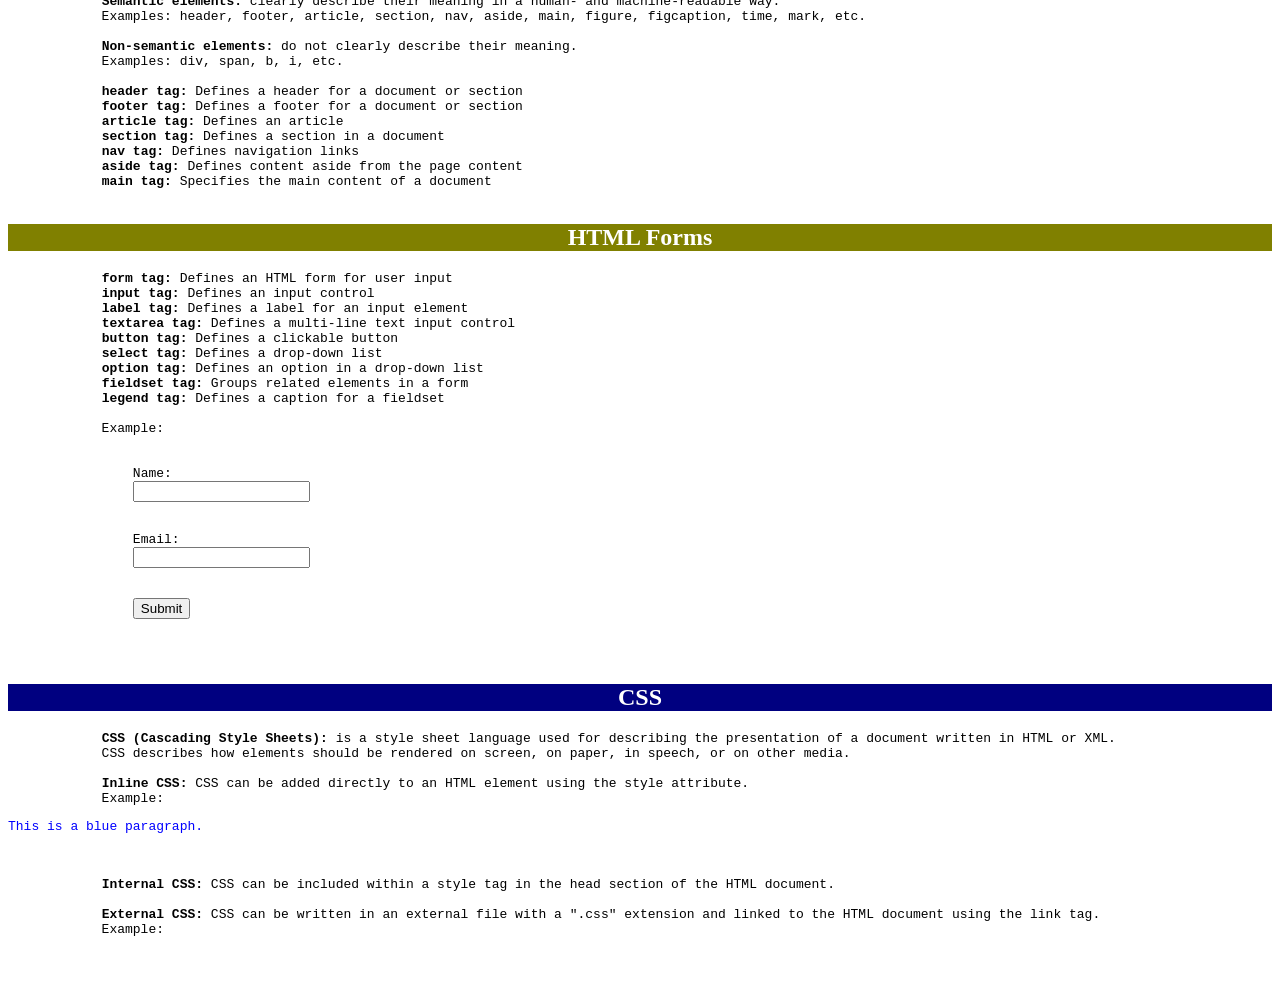
==== commit d0b5ced9: "commit the code changes in sample.html" ====
--- a/sample.html
+++ b/sample.html
@@ -1,12 +1,13 @@
 <!DOCTYPE html>
 <html><!--root element of the webpage-->
     <head>
-        <title>Sample</title>    
+        <title>HTML&CSS Notes</title>    
     </head>
     <body>
-        <h1>INTRO to HTML</h1>
+        <h1 style="text-align:center;">HTML & CSS</h1>
+        <h2>Intro to HTML</h2>
     <pre>
-        <b>HTML (Hypertext Markup Language)</b> is the standard markup language for creating web pages and web applications.
+    <b>HTML (Hypertext Markup Language)</b> is the standard markup language for creating web pages and web applications.
 
     <b>!DOCTYPE html:</b> Declaration defines that this document is an HTML5 document
 
@@ -26,11 +27,16 @@
     </pre><hr>
         <h2>Headings & paragraph in Html & Basics</h2>
         <p>
-            About headings: consists 6 headings in HTML. Each heading is defined by a h1 to h6(defines the least important heading) tag.
+            HTML is used to display different elements on a web page(Eg: text, images, links, buttons).
+            HTML contains paired tags and self closing tags.
+            HTML has two tags at the top(Head and Body).
+            HEAD: Html elements written between Head Tag doesnit get displayed on the browser. It basically gives 
+            information about the document for the browser.we place MetaData in Head
+            BODY: Html elements written between body tag gets displayed on the browser.
+            About headings: consists 6 headings in Html. Each heading is defined by a h1 to h6(defines the least important heading) tag.
             Paragraphs are defined by the p element.
             If we break the lines in paragraph tags they won't change in web page.
-            The browser will automatically remove any extra spaces and lines when the page is displayed:
-
+            The browser will automatically remove any extra spaces and lines when the page is displayed.
             HTML tags are not case sensitive 
         <pre>
           Headings Are Important: Search engines use the headings to index the structure and content of your web pages.
@@ -43,7 +49,7 @@
           h3 - Sub-sections
 
           Each HTML heading has a default size. However, you can specify the size for any heading with the style attribute, using the CSS font-size property:
-            Example: <h3 style="font-size:30px;">heading representing with font size by style attribute</h3>
+          Example: <h3 style="font-size:20px;">heading representing with font size by style attribute</h3>
           Tip: Use only one h1 per page - it represents the main topic or title.
 
           Note: Use HTML headings for headings only. Don't use headings to make text BIG or bold.
@@ -74,10 +80,10 @@
             <img src="https://tse4.mm.bing.net/th/id/OIP.Mvcr0QDsGXOx29cSBfXd6AHaE7?r=0&pid=Api&P=0&h=180" alt="W3Schools.com" width="75" height="96">
 
             There are two ways to specify the URL in the src attribute:
-            1. Absolute URL: Contains the full path to the image, including the protocol (http:// or https://).
+            1. Absolute path(URL): Contains the full path to the image, including the protocol (http:// or https://).
                 Links to an external image that is hosted on another website.
 
-            2. Relative URL: Contains the path relative to the current page(e.g., "images/picture.jpg").
+            2. Relative path(URL): Contains the path relative to the current page(e.g., "images/picture.jpg").
                 Links to an image that is hosted on the same website.the URL does not include the domain name
 
             Tip: It is almost always best to use relative URLs. They will not break if you change domain.
@@ -377,7 +383,7 @@
             </form>
         </pre>
     </div>
-    <h2 style="background-color:navy; color:white; text-align:center;">HTML CSS</h2>
+    <h2 style="background-color:navy; color:white; text-align:center;">CSS</h2>
         <div>
         <pre>
             <b>CSS (Cascading Style Sheets):</b> is a style sheet language used for describing the presentation of a document written in HTML or XML.
